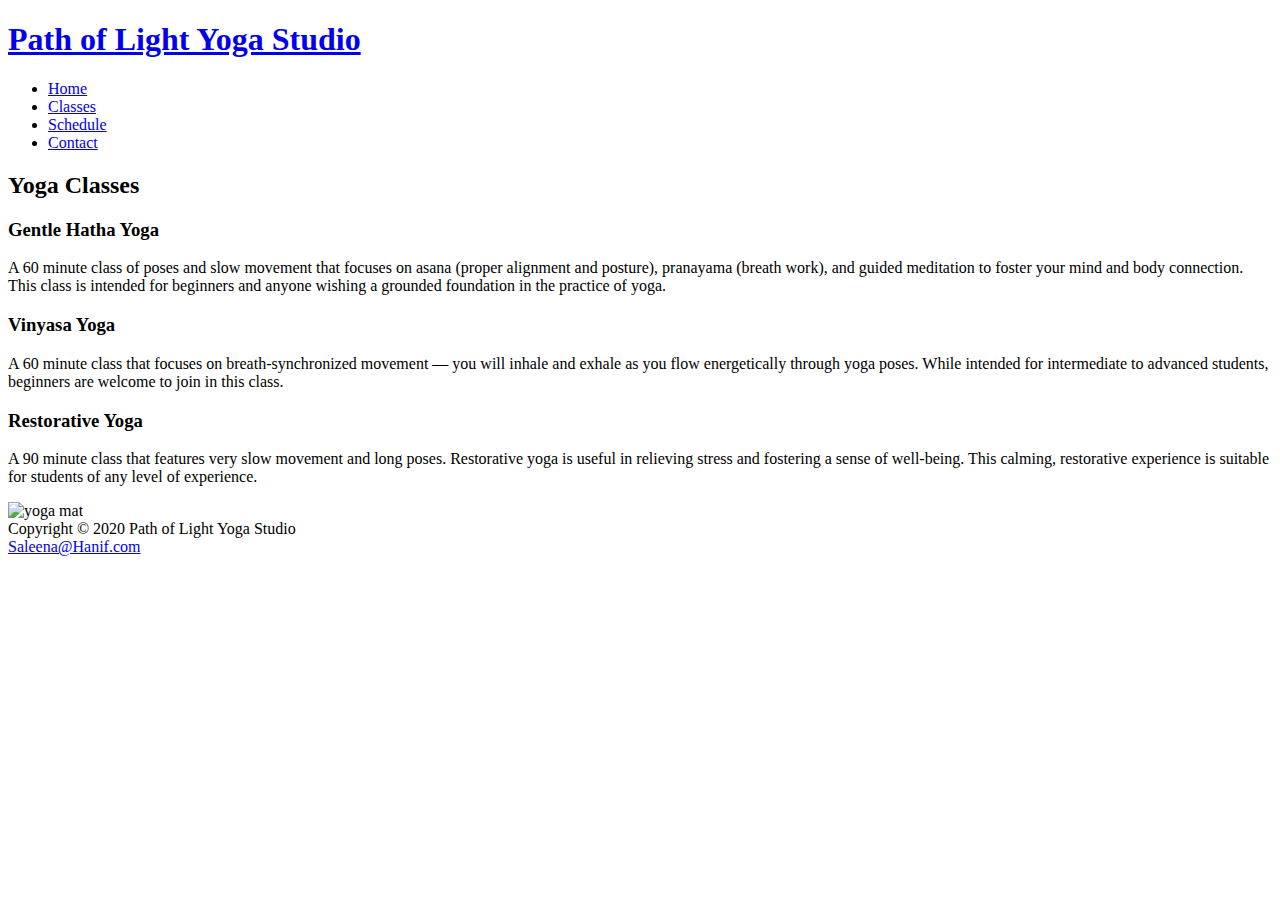
==== classes.html @ 1360cd6b "Create classes.html" ====
<!DOCTYPE html>
<html lang="en">
<head>
<title>Path of Light Yoga Studio :: Classes</title>
<meta charset="utf-8">
<link href="yoga.css" rel="stylesheet">
</head>
<body>
<div id="wrapper">
<header>
<h1><a href="index.html">Path of Light Yoga Studio</a></h1>
</header>
<nav>
<ul>
<li><a href="index.html">Home</a></li>
<li><a href="classes.html">Classes</a></li>
<li><a href="schedule.html">Schedule</a></li>
<li><a href="contact.html">Contact</a></li>
</ul>
</nav>
<main>
<h2>Yoga Classes</h2>
<section class="onethird">
<h3>Gentle Hatha Yoga</h3>
<p>A 60 minute class of poses and slow movement that focuses on asana (proper alignment and posture), 
pranayama (breath work), and guided meditation to foster your mind and body connection. 
This class is intended for beginners and anyone wishing a grounded foundation in the practice of yoga. </p>
</section>
<section class="onethird">
<h3>Vinyasa Yoga</h3>
<p>A 60 minute class that focuses on breath-synchronized movement &mdash; you will inhale and exhale as you 
flow energetically through yoga poses. While intended for intermediate to advanced students,
 beginners are welcome to join in this class.</p>
</section>
<section class="onethird">
<h3>Restorative Yoga</h3>
<p>A 90 minute class that features very slow movement and long poses. Restorative yoga is 
useful in relieving stress and fostering a sense of well-being. 
This calming, restorative experience is suitable for students of any level of experience.</p>
</section>
<div id="hero">
<img src="yogamat.jpg" alt="yoga mat"  width="900" height="300">
</div>
</main>
<footer>
Copyright &copy; 2020 Path of Light Yoga Studio<br>
<a href="mailto:Saleena@Hanif.com">Saleena@Hanif.com</a>
</footer>
</div>
</body>
</html>
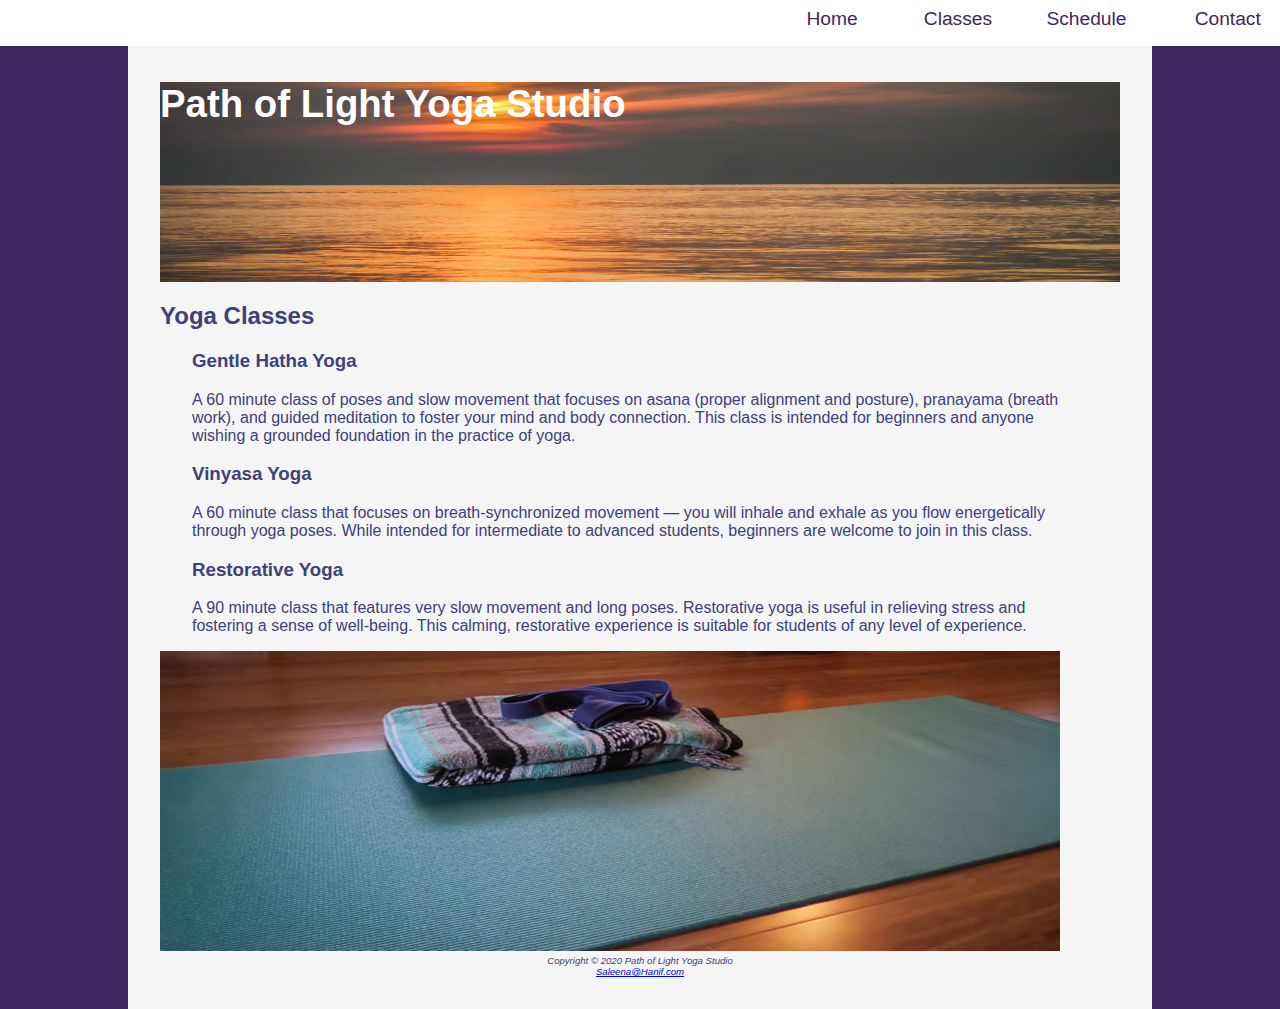
==== commit b8b24cd4: "Update classes.html" ====
--- a/classes.html
+++ b/classes.html
@@ -3,6 +3,7 @@
 <head>
 <title>Path of Light Yoga Studio :: Classes</title>
 <meta charset="utf-8">
+<meta name="viewport" content="width=device-width, initial-scale=1.0"> 
 <link href="yoga.css" rel="stylesheet">
 </head>
 <body>
--- a/yoga.css
+++ b/yoga.css
@@ -0,0 +1,130 @@
+* {box-sizing:border-box;}
+body{
+background-color: #3F2860;
+color: #40407A;
+font-family:Verdana,Arial,sans-serif;
+margin:0;
+}
+#wrapper{
+background-color:#F5F5F5;
+padding:2em;
+}
+header{
+background-color: #40407A;
+background-image:url(sunrise.jpg);
+background-size:100% 100%;
+color: #FF;
+font-size:90%;
+margin-top: 50px;
+min-height: 200px;
+}
+header a {text-decoration:none;}
+header a:link {color: #FFF;}
+header a:visited {color:#FFF;}
+header a:hover {color: #EDF5F5;}
+.home, .content {
+height:20vh;
+padding-left:10%;
+padding-top: 2em;
+}
+nav{
+background-color:#FFF;
+position:fixed;
+left:0;
+top:0;
+margin:0;
+padding:0.5em 0 1em 1em;
+text-align:right;
+width: 100%;
+z-index:9999;
+}
+nav a {
+display:block;
+text-decoration:none;
+}
+nav a:link {color:#3F2860;}
+nav a:visited {color: #497777;}
+nav a:hover {color: #A26100;}
+nav ul{
+display:flex;
+flex-flow:row wrap;
+font-size:1.2em;
+list-style-type:none;
+margin:0;
+}
+nav li {
+display: inline;
+padding: 0 1em;
+width: 40%;
+}
+#mathero {
+background-image:url(yogamat.jpg);
+background-repeat: no-repeat;
+background-size:cover;
+height: 300px;
+display:none;
+  }
+#loungehero {
+background-image:url(yogalounge.jpg);
+background-repeat:no-repeat;
+background-size: cover;
+height: 300px;
+display:none;
+}
+  #mobile {display:inline;}
+  #desktop {display:none;}
+  .studio {font-style: italic;}
+  section{
+  padding-left: .5em;
+  padding-right:.5em;
+  }
+  footer{
+  font-size: .60em;
+  font-style: italic;
+  text-align:center;
+  }
+  @media (min-width:600px){
+  nav ul {
+  flex-flow:row nowrap;
+  justify-content:flex-end;
+  }
+    nav li{ width: 7em;}
+  section{
+  padding-left: 2em;
+  padding-right:2em;
+  }
+  #mathero,#loungehero {
+  display:block;
+  padding-bottom: 1em;
+    }
+    #flow{
+    display: flex;
+    flex-direction:row;
+    }
+    #mobile {display:none;}
+    #desktop {display:inline;}
+  }
+  @media (min-width:1024px){
+    header { font-size:120%;}
+    .home{
+     height:50vh;
+     padding-left: 8em;
+     padding-top:5em;
+    }
+    .content {
+    height:30vh;
+    padding-left:8em;
+    padding-top:1em;
+    }
+    #wrapper {
+    margin: auto;
+    width:80%;
+    }
+  }
+    
+    
+   
+   
+  
+
+  
